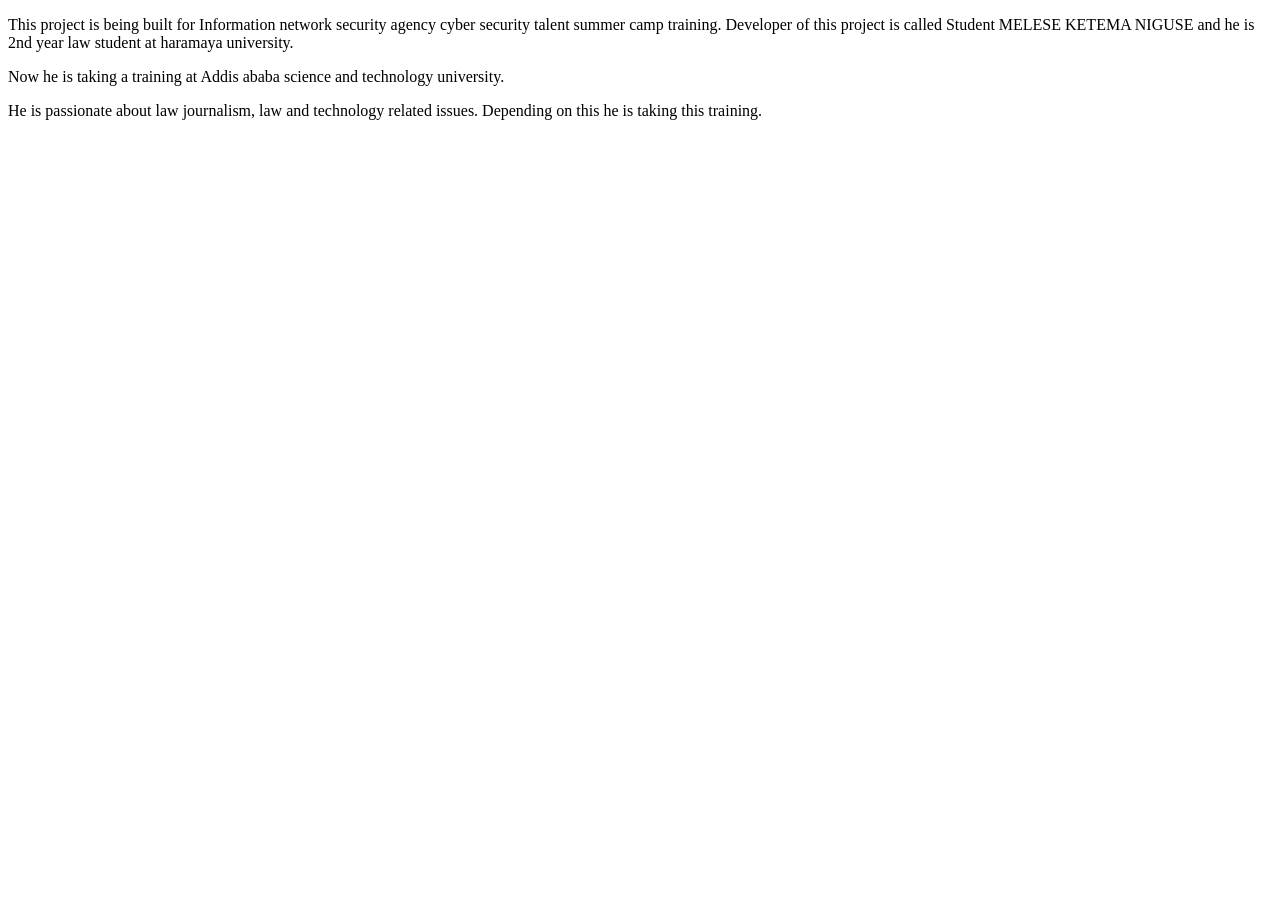
==== about.html @ 2b81a6d9 "Add files via upload" ====
<!DOCTYPE html>
<html>
    <body>
        <p>
            This project is being built for Information network security agency cyber security talent summer camp training. Developer of this project is called Student MELESE KETEMA NIGUSE and he is 2nd year law student at haramaya university.
            </p>
<p>
    Now he is taking a training at Addis ababa science and technology university.

</p>  
<p>
    He is passionate about law journalism, law and technology related issues. Depending on this he is taking this training.
    
</p>      
    </body>
</html>
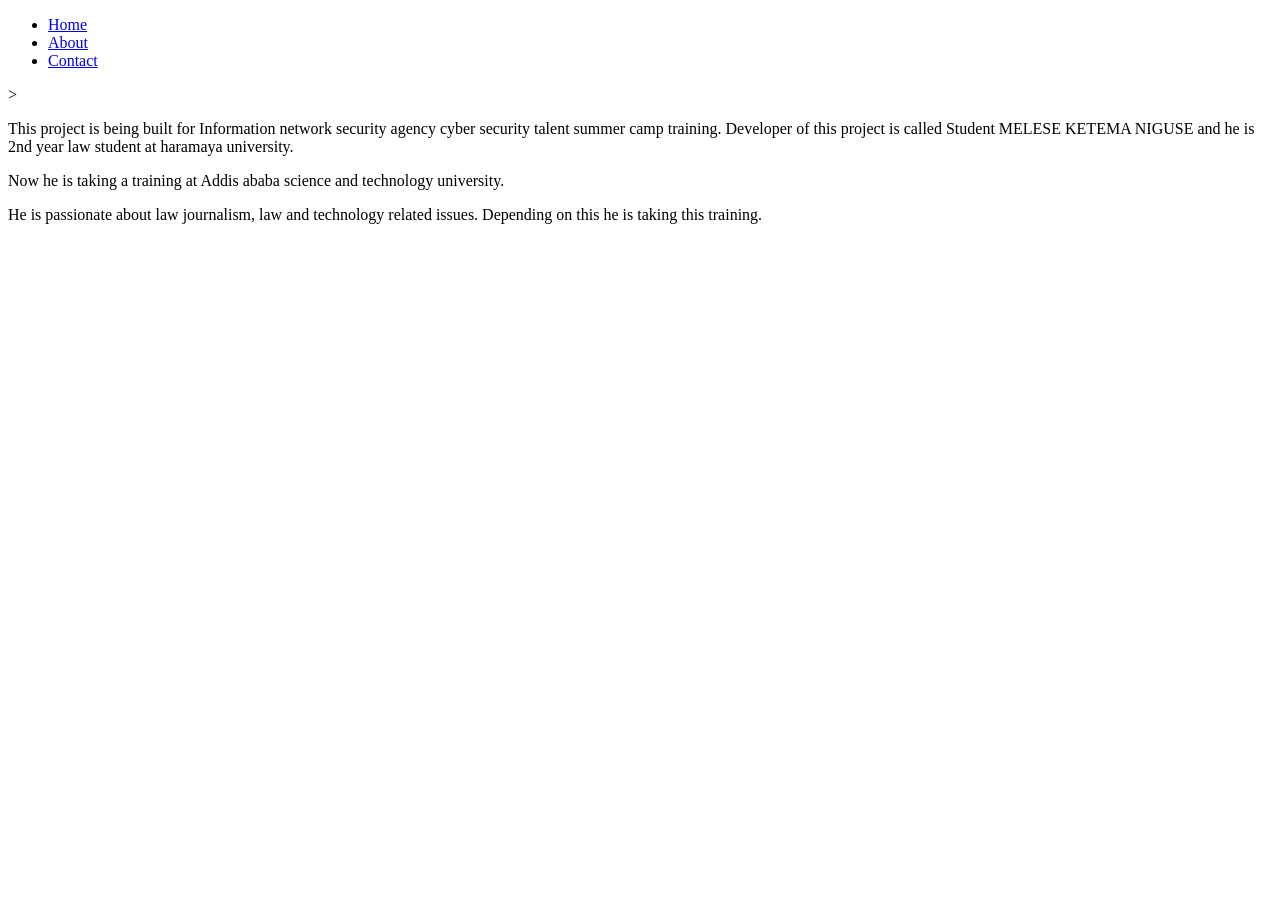
==== commit b868845c: "Updated Navigation menu." ====
--- a/about.html
+++ b/about.html
@@ -1,7 +1,16 @@
 <!DOCTYPE html>
 <html>
     <body>
-        <p>
+        
+    
+        
+        <nav>
+                    <ul>
+  <li><a href="index.html">Home</a></li>
+  <li><a href="about.html">About</a></li>
+  <li><a href="#">Contact</a></li>
+</ul>>
+    </nav><p>
             This project is being built for Information network security agency cyber security talent summer camp training. Developer of this project is called Student MELESE KETEMA NIGUSE and he is 2nd year law student at haramaya university.
             </p>
 <p>
@@ -13,4 +22,4 @@
     
 </p>      
     </body>
-</html>+</html>
